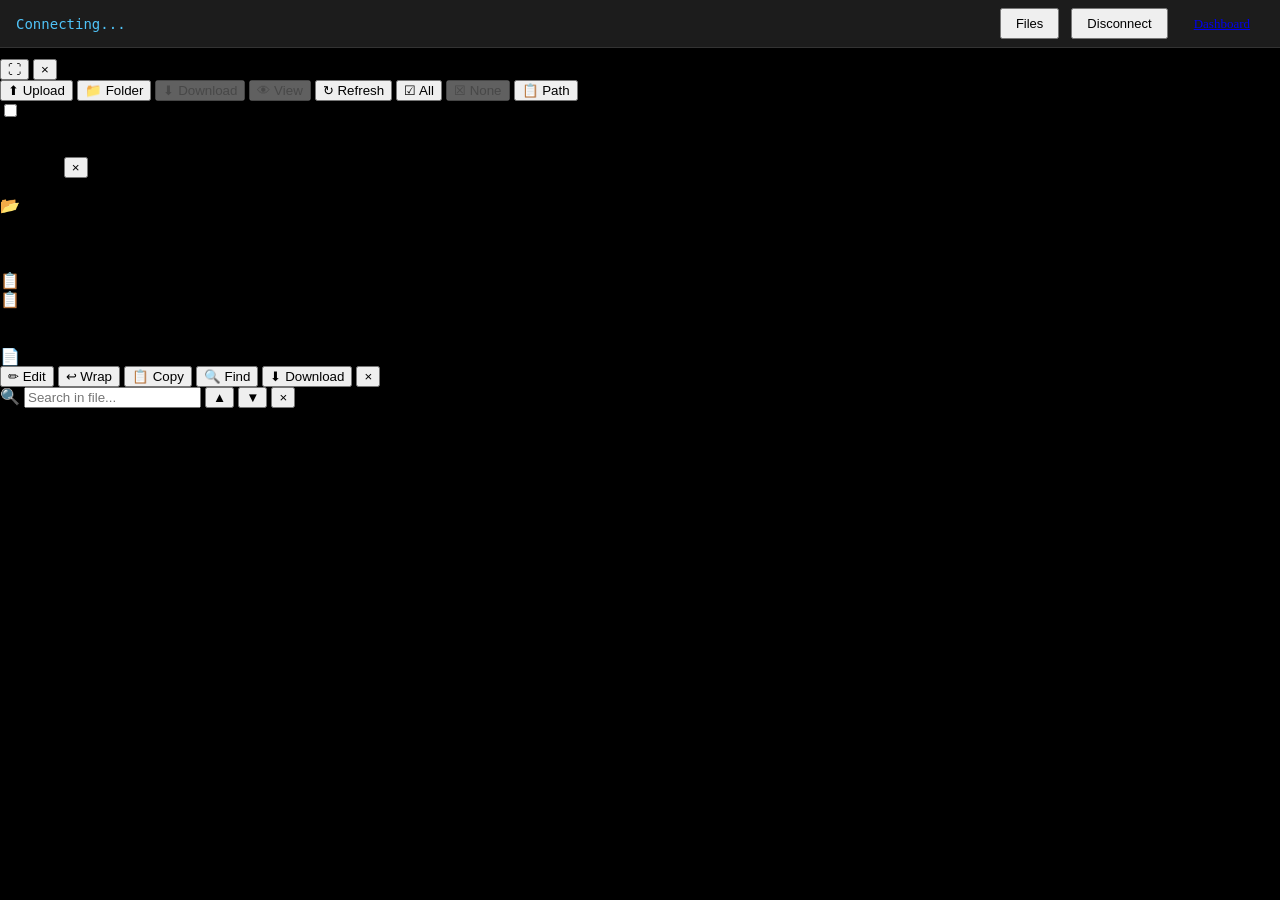
==== internal/webserver/static/terminal.html @ aca9ebf3 "Initial release: SEGURA-CLI — SSH, SCP, web terminal and SFTP for senhasegura PAM" ====
<!DOCTYPE html>
<html lang="en">
<head>
    <meta charset="UTF-8">
    <meta name="viewport" content="width=device-width, initial-scale=1.0">
    <title>SEGURA - Terminal</title>
    <link rel="stylesheet" href="/css/style.css">
    <style>
        body { margin: 0; padding: 0; overflow: hidden; background: #000; }
        #toolbar {
            position: fixed; top: 0; left: 0; right: 0; z-index: 100;
            background: rgba(30, 30, 30, 0.95); padding: 8px 16px;
            display: flex; align-items: center; gap: 12px;
            border-bottom: 1px solid #333; backdrop-filter: blur(8px);
        }
        #toolbar .info { color: #4fc3f7; font-family: monospace; font-size: 14px; flex: 1; }
        #toolbar .btn { padding: 6px 14px; font-size: 13px; }
        #display {
            position: fixed; top: 42px; left: 0; right: 0; bottom: 0;
            overflow: hidden; cursor: default;
        }
        #display canvas { position: absolute; top: 0; left: 0; }
        #status-overlay {
            position: fixed; top: 50%; left: 50%; transform: translate(-50%, -50%);
            background: rgba(0,0,0,0.85); color: #fff; padding: 24px 36px;
            border-radius: 8px; font-size: 18px; display: none; z-index: 200;
            text-align: center;
        }
        #status-overlay .spinner { margin: 12px auto; }
    </style>
</head>
<body>
    <div id="toolbar">
        <span class="info" id="connInfo">Connecting...</span>
        <button class="btn btn-secondary" id="file-manager-btn" onclick="toggleFileManager()">Files</button>
        <button class="btn" onclick="disconnect()">Disconnect</button>
        <a href="/" class="btn btn-secondary">Dashboard</a>
    </div>
    <div id="display"></div>

    <!-- File Manager Panel -->
    <div id="file-manager">
        <div class="fm-header">
            <h3>SFTP File Manager</h3>
            <div class="fm-header-right">
                <button class="fm-icon-btn" id="fm-fullscreen-btn" onclick="toggleFmFullscreen()" title="Toggle fullscreen (F11)">&#x26F6;</button>
                <button class="fm-close" onclick="toggleFileManager()">&times;</button>
            </div>
        </div>
        <!-- Toolbar -->
        <div class="fm-toolbar" id="fm-toolbar">
            <button class="fm-tb-btn" onclick="triggerUpload(false)" title="Upload files (Ctrl+U)">&#x2B06; Upload</button>
            <button class="fm-tb-btn" onclick="triggerUpload(true)" title="Upload folder">&#x1F4C1; Folder</button>
            <span class="fm-tb-sep"></span>
            <button class="fm-tb-btn" id="fm-tb-download" onclick="downloadSelected()" disabled title="Download selected (Ctrl+D)">&#x2B07; Download</button>
            <button class="fm-tb-btn" id="fm-tb-view" onclick="viewSelected()" disabled title="View file (Enter)">&#x1F441; View</button>
            <span class="fm-tb-sep"></span>
            <button class="fm-tb-btn" onclick="refreshDirectory()" title="Refresh (F5)">&#x21BB; Refresh</button>
            <button class="fm-tb-btn" onclick="selectAll()" title="Select all (Ctrl+A)">&#x2611; All</button>
            <button class="fm-tb-btn" id="fm-tb-clear" onclick="clearSelection()" disabled title="Clear selection (Esc)">&#x2612; None</button>
            <span class="fm-tb-sep"></span>
            <button class="fm-tb-btn" onclick="copyPath()" title="Copy path">&#x1F4CB; Path</button>
        </div>
        <!-- Breadcrumb -->
        <div class="fm-breadcrumb" id="fm-breadcrumb"></div>
        <!-- Column headers -->
        <div class="fm-col-header">
            <input type="checkbox" class="fm-checkbox" id="fm-select-all-cb" title="Select/deselect all">
            <span class="fm-col fm-col-name" data-sort="name" onclick="toggleSort('name')">Name <span id="fm-sort-icon">&#x25BE;</span></span>
            <span class="fm-col fm-col-type" data-sort="type" onclick="toggleSort('type')">Type</span>
        </div>
        <!-- File list -->
        <div class="fm-list" id="fm-list">
            <div class="fm-empty">SFTP not available</div>
        </div>
        <!-- Status bar -->
        <div class="fm-statusbar">
            <span id="fm-status-info">Ready</span>
            <span id="fm-status-sel"></span>
        </div>
        <!-- Transfers panel -->
        <div class="fm-transfers" id="fm-transfers">
            <div class="fm-transfers-header">
                <span>Transfers</span>
                <button class="fm-close" onclick="clearTransfers()" title="Clear finished">&times;</button>
            </div>
            <div class="fm-progress" id="fm-progress"></div>
        </div>
        <!-- Drop overlay -->
        <div class="fm-drop-overlay" id="fm-drop-overlay">
            <div class="fm-drop-content">Drop files here to upload</div>
        </div>
        <!-- Hidden inputs -->
        <input type="file" id="fm-file-input" multiple style="display:none">
        <input type="file" id="fm-dir-input" webkitdirectory multiple style="display:none">
    </div>

    <!-- Context Menu -->
    <div class="fm-ctx" id="fm-ctx">
        <div class="fm-ctx-item" data-action="open">&#x1F4C2; Open</div>
        <div class="fm-ctx-item" data-action="view">&#x1F441; View / Edit</div>
        <div class="fm-ctx-item" data-action="download">&#x2B07; Download</div>
        <div class="fm-ctx-sep"></div>
        <div class="fm-ctx-item" data-action="upload">&#x2B06; Upload here...</div>
        <div class="fm-ctx-sep"></div>
        <div class="fm-ctx-item" data-action="copypath">&#x1F4CB; Copy path</div>
        <div class="fm-ctx-item" data-action="copyname">&#x1F4CB; Copy name</div>
        <div class="fm-ctx-sep"></div>
        <div class="fm-ctx-item" data-action="refresh">&#x21BB; Refresh</div>
        <div class="fm-ctx-item" data-action="selectall">&#x2611; Select all</div>
    </div>

    <!-- File Viewer / Editor Modal -->
    <div id="file-viewer">
        <div class="fv-header">
            <div class="fv-title-area">
                <span class="fv-file-icon" id="fv-file-icon">&#x1F4C4;</span>
                <span class="fv-filename" id="fv-filename"></span>
                <span class="fv-badge" id="fv-badge">READ ONLY</span>
            </div>
            <div class="fv-actions">
                <span class="fv-info" id="fv-info"></span>
                <button class="fv-tb-btn" id="fv-edit-btn" onclick="toggleEditMode()" title="Toggle edit mode">&#x270F; Edit</button>
                <button class="fv-tb-btn fv-save-btn" id="fv-save-btn" onclick="saveFile()" title="Save file (Ctrl+S)" style="display:none; color:#3fb950;">&#x1F4BE; Save</button>
                <span class="fv-sep"></span>
                <button class="fv-tb-btn" id="fv-wrap-btn" onclick="toggleWordWrap()" title="Toggle word wrap (Alt+Z)">&#x21A9; Wrap</button>
                <button class="fv-tb-btn" onclick="copyFileContent()" title="Copy all content">&#x1F4CB; Copy</button>
                <button class="fv-tb-btn" id="fv-search-btn" onclick="toggleSearch()" title="Search (Ctrl+F)">&#x1F50D; Find</button>
                <span class="fv-sep"></span>
                <button class="btn btn-sm" id="fv-download-btn" onclick="downloadViewedFile()">&#x2B07; Download</button>
                <button class="fv-close-btn" onclick="closeFileViewer()" title="Close (Escape)">&times;</button>
            </div>
        </div>
        <!-- Search bar -->
        <div class="fv-search" id="fv-search">
            <div class="fv-search-inner">
                <span class="fv-search-icon">&#x1F50D;</span>
                <input type="text" class="fv-search-input" id="fv-search-input" placeholder="Search in file..." spellcheck="false">
                <span class="fv-search-count" id="fv-search-count"></span>
                <button class="fv-search-nav" onclick="searchPrev()" title="Previous (Shift+Enter)">&#x25B2;</button>
                <button class="fv-search-nav" onclick="searchNext()" title="Next (Enter)">&#x25BC;</button>
                <button class="fv-search-close" onclick="toggleSearch()">&times;</button>
            </div>
        </div>
        <!-- Editor area with gutter + code -->
        <div class="fv-editor" id="fv-editor">
            <div class="fv-gutter" id="fv-gutter"></div>
            <pre class="fv-code" id="fv-code"></pre>
        </div>
        <!-- Status bar -->
        <div class="fv-statusbar" id="fv-statusbar">
            <span id="fv-status-left">Ready</span>
            <span id="fv-status-right"></span>
        </div>
    </div>

    <div id="status-overlay">
        <div class="spinner"></div>
        <p id="status-text">Connecting...</p>
    </div>
    <script src="/js/guacamole-common.min.js"></script>
    <script src="/js/terminal.js"></script>
</body>
</html>
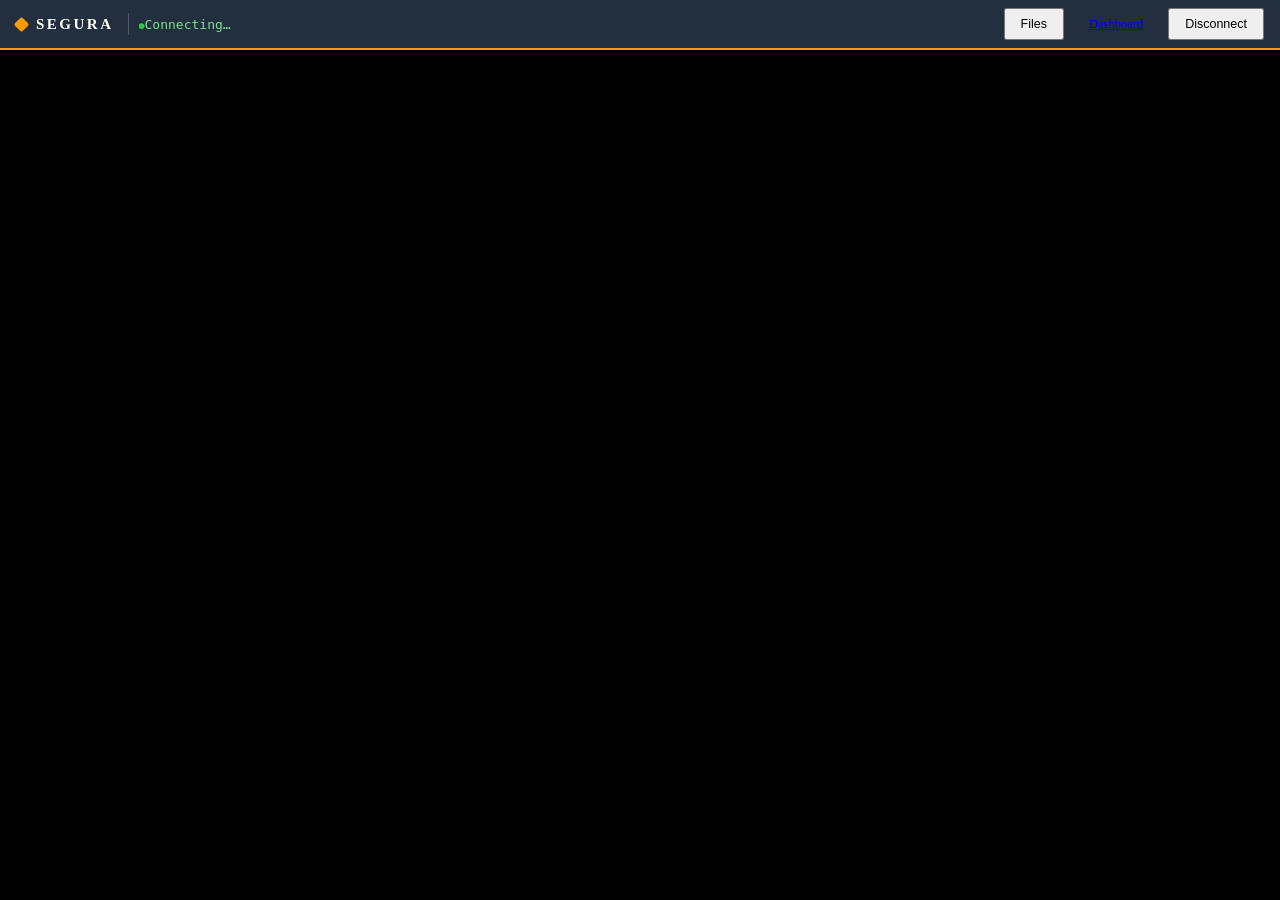
==== commit 8e79c1d0: "fixed scp transfer protocol" ====
--- a/internal/webserver/static/terminal.html
+++ b/internal/webserver/static/terminal.html
@@ -4,37 +4,56 @@
     <meta charset="UTF-8">
     <meta name="viewport" content="width=device-width, initial-scale=1.0">
     <title>SEGURA - Terminal</title>
+    <link rel="icon" type="image/svg+xml" href="/favicon.svg">
+    <link rel="alternate icon" href="/favicon-32.png">
+    <link rel="apple-touch-icon" href="/apple-touch-icon.png">
     <link rel="stylesheet" href="/css/style.css">
     <style>
-        body { margin: 0; padding: 0; overflow: hidden; background: #000; }
+        body { margin: 0; padding: 0; overflow: hidden; background: #0b1520; }
         #toolbar {
             position: fixed; top: 0; left: 0; right: 0; z-index: 100;
-            background: rgba(30, 30, 30, 0.95); padding: 8px 16px;
-            display: flex; align-items: center; gap: 12px;
-            border-bottom: 1px solid #333; backdrop-filter: blur(8px);
+            background: #232f3e; padding: 0 16px; height: 48px;
+            display: flex; align-items: center; gap: 10px;
+            border-bottom: 2px solid #ff9900;
         }
-        #toolbar .info { color: #4fc3f7; font-family: monospace; font-size: 14px; flex: 1; }
-        #toolbar .btn { padding: 6px 14px; font-size: 13px; }
+        #toolbar .brand {
+            font-weight: 700; letter-spacing: 2.5px; color: #fff; font-size: 15px;
+            display: flex; align-items: center; gap: 9px; padding-right: 4px;
+        }
+        #toolbar .brand::before {
+            content: ""; width: 11px; height: 11px; background: #ff9900;
+            border-radius: 2px; transform: rotate(45deg);
+        }
+        #toolbar .divider { width: 1px; height: 22px; background: rgba(255,255,255,.2); }
+        #toolbar .info {
+            color: #7ce38b; font-family: "SF Mono", Menlo, Monaco, monospace; font-size: 13px; flex: 1;
+            white-space: nowrap; overflow: hidden; text-overflow: ellipsis;
+        }
+        #toolbar .info::before { content: "\25CF "; color: #2bc84a; font-size: 10px; }
+        #toolbar .btn { padding: 7px 15px; font-size: 12.5px; }
         #display {
-            position: fixed; top: 42px; left: 0; right: 0; bottom: 0;
-            overflow: hidden; cursor: default;
+            position: fixed; top: 48px; left: 0; right: 0; bottom: 0;
+            overflow: hidden; cursor: default; background: #000;
         }
         #display canvas { position: absolute; top: 0; left: 0; }
         #status-overlay {
             position: fixed; top: 50%; left: 50%; transform: translate(-50%, -50%);
-            background: rgba(0,0,0,0.85); color: #fff; padding: 24px 36px;
-            border-radius: 8px; font-size: 18px; display: none; z-index: 200;
-            text-align: center;
+            background: #1b2836; color: #e9ebed; padding: 26px 40px;
+            border: 1px solid #33445a; border-top: 3px solid #ff9900;
+            border-radius: 10px; font-size: 16px; display: none; z-index: 200;
+            text-align: center; box-shadow: 0 12px 40px rgba(0,0,0,.5);
         }
-        #status-overlay .spinner { margin: 12px auto; }
+        #status-overlay .spinner { margin: 4px auto 14px; border-top-color: #ff9900; }
     </style>
 </head>
 <body>
     <div id="toolbar">
-        <span class="info" id="connInfo">Connecting...</span>
+        <span class="brand">SEGURA</span>
+        <span class="divider"></span>
+        <span class="info" id="connInfo">Connecting…</span>
         <button class="btn btn-secondary" id="file-manager-btn" onclick="toggleFileManager()">Files</button>
+        <a href="/" class="btn btn-secondary">Dashboard</a>
         <button class="btn" onclick="disconnect()">Disconnect</button>
-        <a href="/" class="btn btn-secondary">Dashboard</a>
     </div>
     <div id="display"></div>
 
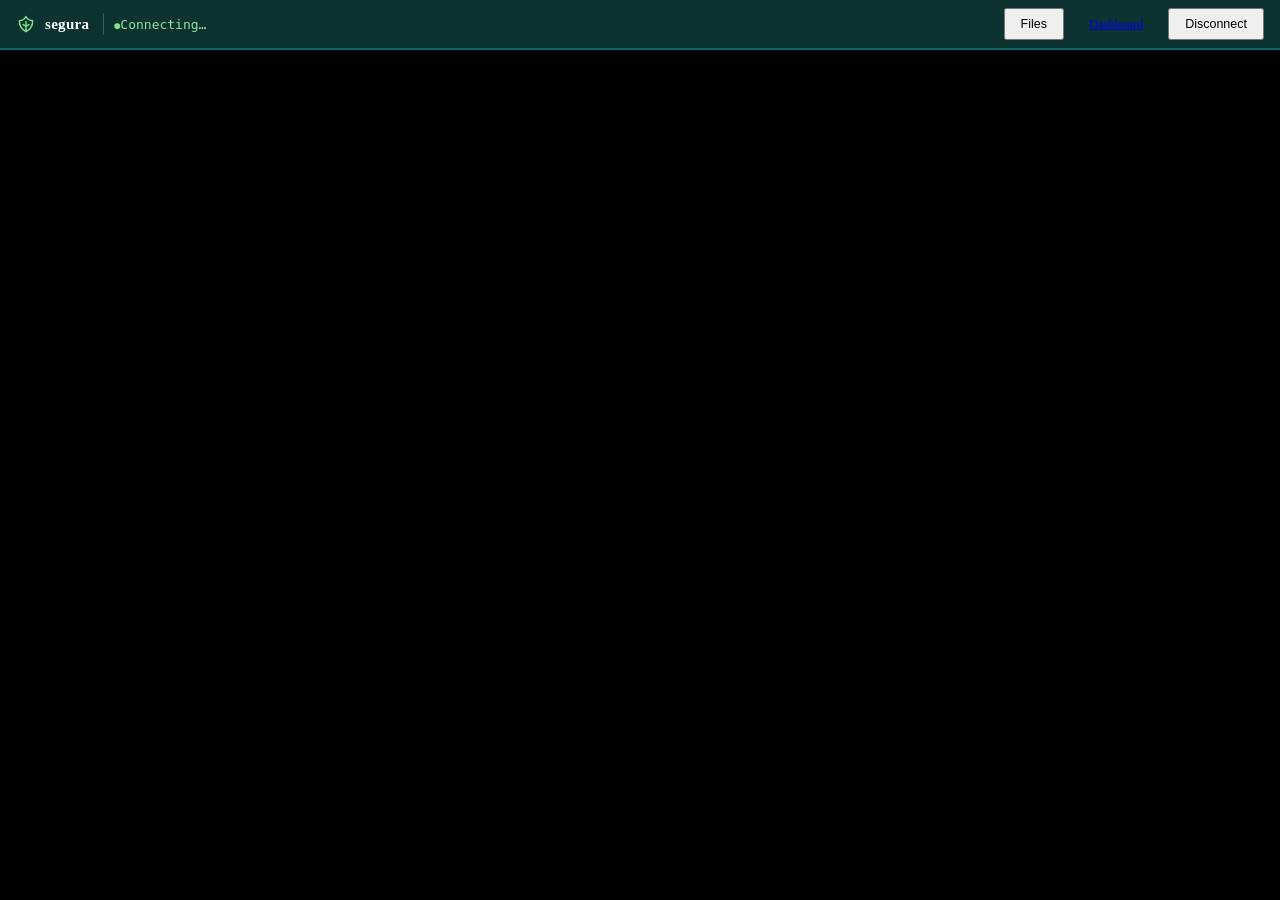
==== commit 892ca0f7: "design refactor" ====
--- a/internal/webserver/static/terminal.html
+++ b/internal/webserver/static/terminal.html
@@ -9,27 +9,30 @@
     <link rel="apple-touch-icon" href="/apple-touch-icon.png">
     <link rel="stylesheet" href="/css/style.css">
     <style>
-        body { margin: 0; padding: 0; overflow: hidden; background: #0b1520; }
+        body { margin: 0; padding: 0; overflow: hidden; background: #071f1c; }
         #toolbar {
             position: fixed; top: 0; left: 0; right: 0; z-index: 100;
-            background: #232f3e; padding: 0 16px; height: 48px;
+            background: #0d3330; padding: 0 16px; height: 48px;
             display: flex; align-items: center; gap: 10px;
-            border-bottom: 2px solid #ff9900;
+            border-bottom: 2px solid #006B69;
         }
         #toolbar .brand {
-            font-weight: 700; letter-spacing: 2.5px; color: #fff; font-size: 15px;
-            display: flex; align-items: center; gap: 9px; padding-right: 4px;
+            font-weight: 800; letter-spacing: .3px; color: #fff; font-size: 15px;
+            display: flex; align-items: center; gap: 9px; padding-right: 4px; text-transform: lowercase;
         }
         #toolbar .brand::before {
-            content: ""; width: 11px; height: 11px; background: #ff9900;
-            border-radius: 2px; transform: rotate(45deg);
+            content: ""; width: 20px; height: 20px; flex-shrink: 0;
+            background: #7ee787;
+            -webkit-mask: no-repeat center / contain; mask: no-repeat center / contain;
+            -webkit-mask-image: url("data:image/svg+xml,%3Csvg xmlns='http://www.w3.org/2000/svg' viewBox='0 0 24 24'%3E%3Cpath d='M12 3c-1.6 3.2-4.4 4.8-8 5 0 6.2 3.4 10.8 8 13 4.6-2.2 8-6.8 8-13-3.6-.2-6.4-1.8-8-5Z' fill='none' stroke='%23000' stroke-width='1.7' stroke-linejoin='round'/%3E%3Cpath d='M12 21V9M8.5 12.5 12 15l3.5-2.5' fill='none' stroke='%23000' stroke-width='1.7' stroke-linecap='round' stroke-linejoin='round'/%3E%3C/svg%3E");
+            mask-image: url("data:image/svg+xml,%3Csvg xmlns='http://www.w3.org/2000/svg' viewBox='0 0 24 24'%3E%3Cpath d='M12 3c-1.6 3.2-4.4 4.8-8 5 0 6.2 3.4 10.8 8 13 4.6-2.2 8-6.8 8-13-3.6-.2-6.4-1.8-8-5Z' fill='none' stroke='%23000' stroke-width='1.7' stroke-linejoin='round'/%3E%3Cpath d='M12 21V9M8.5 12.5 12 15l3.5-2.5' fill='none' stroke='%23000' stroke-width='1.7' stroke-linecap='round' stroke-linejoin='round'/%3E%3C/svg%3E");
         }
         #toolbar .divider { width: 1px; height: 22px; background: rgba(255,255,255,.2); }
         #toolbar .info {
-            color: #7ce38b; font-family: "SF Mono", Menlo, Monaco, monospace; font-size: 13px; flex: 1;
+            color: #8fe6a0; font-family: "SF Mono", Menlo, Monaco, monospace; font-size: 13px; flex: 1;
             white-space: nowrap; overflow: hidden; text-overflow: ellipsis;
         }
-        #toolbar .info::before { content: "\25CF "; color: #2bc84a; font-size: 10px; }
+        #toolbar .info::before { content: "\25CF "; color: #7ee787; font-size: 10px; }
         #toolbar .btn { padding: 7px 15px; font-size: 12.5px; }
         #display {
             position: fixed; top: 48px; left: 0; right: 0; bottom: 0;
@@ -38,12 +41,12 @@
         #display canvas { position: absolute; top: 0; left: 0; }
         #status-overlay {
             position: fixed; top: 50%; left: 50%; transform: translate(-50%, -50%);
-            background: #1b2836; color: #e9ebed; padding: 26px 40px;
-            border: 1px solid #33445a; border-top: 3px solid #ff9900;
+            background: #103a36; color: #e7f0ef; padding: 26px 40px;
+            border: 1px solid #1f4f4a; border-top: 3px solid #006B69;
             border-radius: 10px; font-size: 16px; display: none; z-index: 200;
             text-align: center; box-shadow: 0 12px 40px rgba(0,0,0,.5);
         }
-        #status-overlay .spinner { margin: 4px auto 14px; border-top-color: #ff9900; }
+        #status-overlay .spinner { margin: 4px auto 14px; border-top-color: #006B69; }
     </style>
 </head>
 <body>
